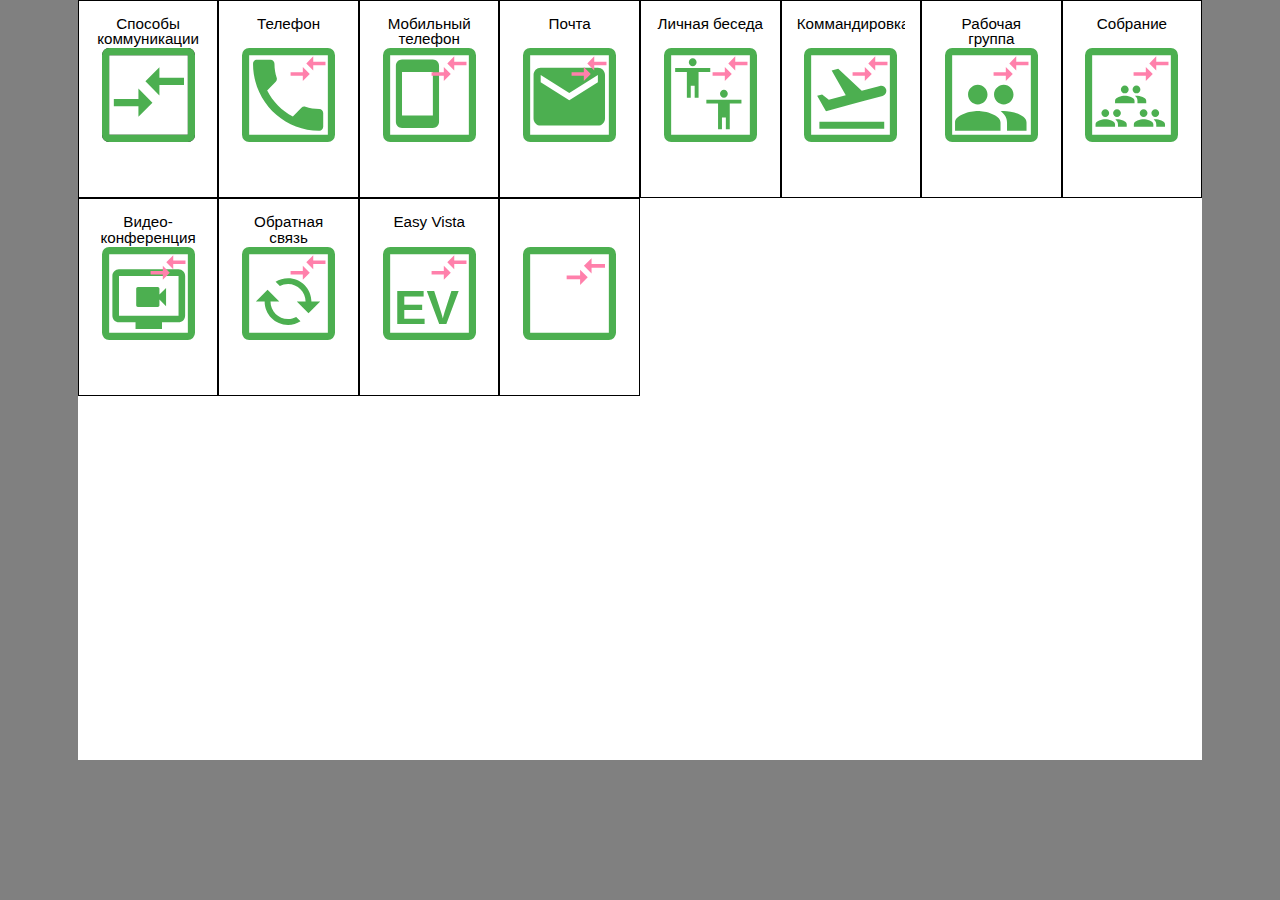
==== html/communications.html @ e5292b19 "20160303" ====
<!DOCTYPE html>
<html>
    <head>
        <meta charset="utf-8">
        <title>cards</title>
        <link rel="stylesheet" href="css/papper.css" media="screen, print" title="no title" charset="utf-8">
    </head>
    <body>


        <div class="hide">
            <section class="card">
            <header class="card__header">
            Big Card Header
            </header>
            <div class="card__icon"></div>
            </section>
        </div>
        <script type="text/javascript">
            function init(ev) {
                console.log('document loded..');

                var page = document.querySelector('.page');
                var card = document.querySelector('.card');

                var icons = [
                    {
                        src: '../communication-icons/communications.svg',
                        title: 'Способы коммуникации'
                    },
                    {
                        src: '../communication-icons/communications-phone.svg',
                        title: 'Телефон'
                    },
                    {
                        src: '../communication-icons/communications-mobile.svg',
                        title: 'Мобильный телефон'
                    },
                    {
                        src: '../communication-icons/communications-mail.svg',
                        title: 'Почта'
                    },
                    {
                        src: '../communication-icons/communications-personal.svg',
                        title: 'Личная беседа'
                    },
                    {
                        src: '../communication-icons/communications-business-trip.svg',
                        title: 'Коммандировка'
                    },
                    {
                        src: '../communication-icons/communications-work-group.svg',
                        title: 'Рабочая группа'
                    },
                    {
                        src: '../communication-icons/communications-meeting.svg',
                        title: 'Собрание'
                    },
                    {
                        src: '../communication-icons/communications-videoconference.svg',
                        title: 'Видео-конференция'
                    },
                    {
                        src: '../communication-icons/communications-feedback.svg',
                        title: 'Обратная связь'
                    },
                    {
                        src: '../communication-icons/communications-ev.svg',
                        title: 'Easy Vista'
                    },
                    {
                        src: '../communication-icons/communications-template.svg',
                        title: ''
                    }
                ];

                // icons = Array.apply(null, {length: 64});

                icons
                    .reduce(function (prev, val, idx) {
                        console.log(arguments);
                        var i = idx/64>>0;

                        if(prev[i] === undefined) {prev[i] = []};
                        prev[i].push(val);

                        return prev;
                    }, [])
                    .forEach(function (iconArray, idx) {
                        var page = document.createElement('div');
                        page.classList.add('page');

                        iconArray.forEach(function (icon, idx){
                            var newCard = card.cloneNode(true);

                            if(!!icon){
                                var cardHeader = newCard.querySelector('.card__header');
                                cardHeader.innerText = icon.title;

                                var img = document.createElement('img');
                                img.src = icon.src;
                                img.classList.add('card__icon-image');
                                var cardIcon = newCard.querySelector('.card__icon');

                                cardIcon.appendChild(img);
                            };


                            page.appendChild(newCard);
                        });

                        document.body.appendChild(page);
                    });
            };

            // console.log(document);
            document.addEventListener("DOMContentLoaded", init);
        </script>

    </body>
</html>
---- html/css/papper.css ----
html{
    width: 100%;
    margin: 0;
    padding: 0;
    font-size: 2.849pt;
    font-family: sans-serif;
}

body{
    /*border: .1px solid transparent;*/
    padding: 0;
    margin: 0;
}

.hide{
    display: none;
}

.page{
    font-size: 2.849pt;
    min-height: 200em;
    width: 296em;
    margin: 0 auto;
    /*padding: 5em 4.5em;*/
    background-color: white;
    display: flex;
    flex-direction: row;
    flex-wrap: wrap;
    justify-content: flex-start;
    align-items: start;
    align-content: flex-start;
}

@media screen{
    html{
        background-color: gray;
    };

    .page{
        /*background-color: red;*/
    };
}

.card{
    height: 52.17em;
    width: 37em;
    box-sizing: border-box;
    display: block;
    /*outline:.25em dashed lightgray;*/
    border: .5em solid black;
    /*line-height: 1.042em;   */
    padding: 0 4em
}

.card__icon{
    width: 24.5em;
    height: 24.5em;
    margin: 0 auto;
    box-sizing: border-box;
}
.card__icon:empty{
    border: 2em solid black;
    border-radius: 1em;
}

.card__icon-image{
    width: 100%;
    height: 100%;
}

.card__header{
    height: 12.5rem;
    box-sizing: border-box;
    overflow: hidden;
    text-align: center;
    font-size: 4em;
    line-height: 1em;
    padding-top: 4rem;
    padding-bottom: .063em
}
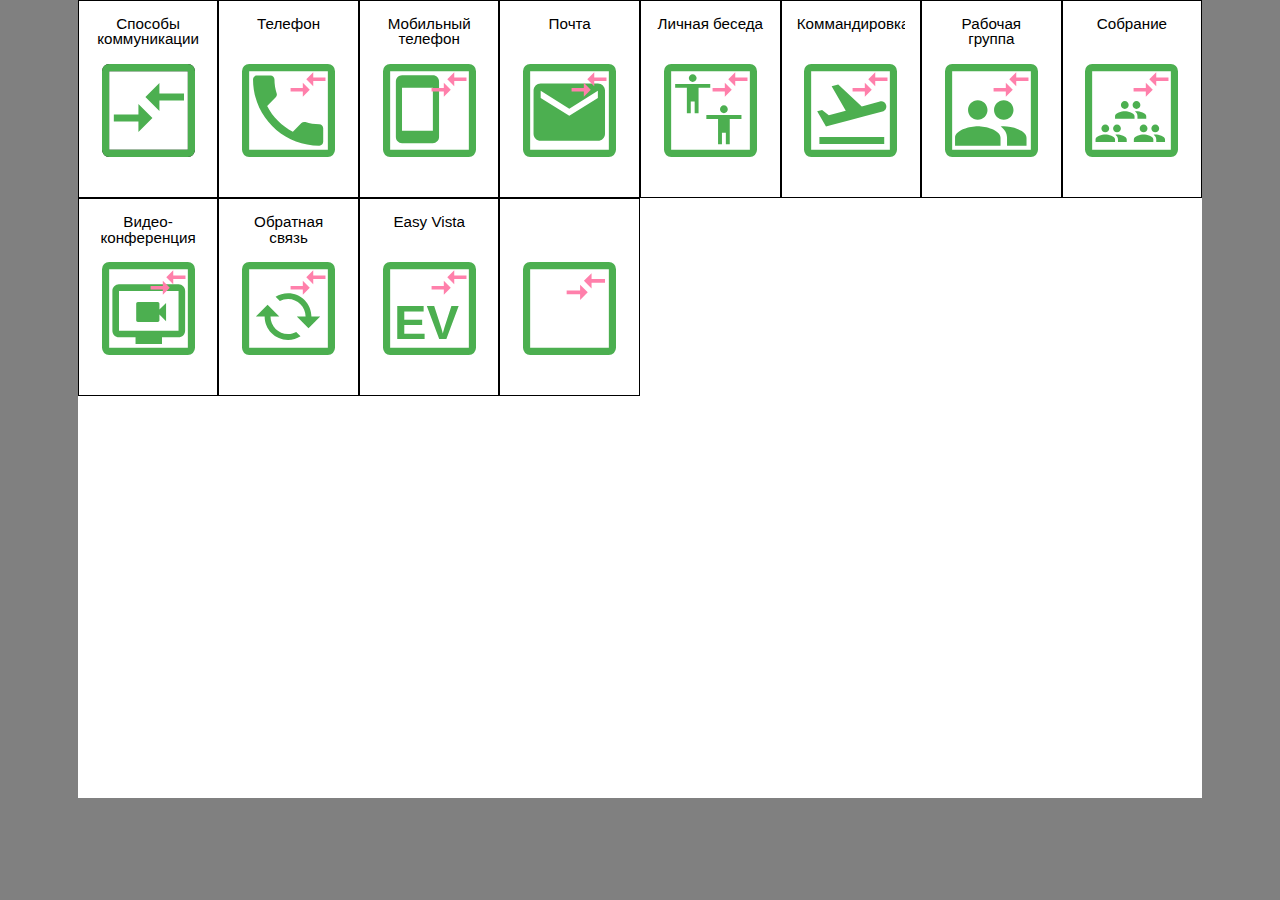
==== commit eb6d27ad: "20160304" ====
--- a/html/communications.html
+++ b/html/communications.html
@@ -3,13 +3,14 @@
     <head>
         <meta charset="utf-8">
         <title>cards</title>
-        <link rel="stylesheet" href="css/papper.css" media="screen, print" title="no title" charset="utf-8">
+        <link rel="stylesheet" href="css/main.css" media="screen" title="no title" charset="utf-8">
+        <link rel="stylesheet" href="css/papper.css" media="print" title="no title" charset="utf-8">
     </head>
     <body>
 
 
         <div class="hide">
-            <section class="card">
+            <section class="card card_a9_portrait">
             <header class="card__header">
             Big Card Header
             </header>
@@ -89,6 +90,7 @@
                     .forEach(function (iconArray, idx) {
                         var page = document.createElement('div');
                         page.classList.add('page');
+                        page.classList.add('page_a4_landscape');
 
                         iconArray.forEach(function (icon, idx){
                             var newCard = card.cloneNode(true);
--- a/html/css/main.css
+++ b/html/css/main.css
@@ -0,0 +1,96 @@
+html{
+    width: 100%;
+    margin: 0;
+    padding: 0;
+    font-size: 2.849pt;
+    font-family: sans-serif;
+    background-color: gray;
+}
+
+body{
+    /*border: .1px solid transparent;*/
+    padding: 0;
+    margin: 0;
+}
+
+.hide{
+    display: none;
+}
+
+.page{
+    font-size: 2.849pt;
+    margin: 0 auto;
+    /*padding: 5em 4.5em;*/
+    background-color: white;
+    display: flex;
+    flex-direction: row;
+    flex-wrap: wrap;
+    justify-content: flex-start;
+    align-items: start;
+    align-content: flex-start;
+}
+.page_a4_landscape{
+    min-height: 210em;
+    width: 296em;
+}
+.page_a4_portrait{
+    min-height: 296em;
+    width: 210em;
+}
+
+.card{
+    box-sizing: border-box;
+    display: block;
+    /*outline:.25em dashed lightgray;*/
+    border: .5em solid black;
+    /*line-height: 1.042em;   */
+    padding: 4em;
+}
+.card_a7_portrait{
+    height: 105em;
+    width: 74em;
+}
+.card_a8_portrait{
+    height: 74em;
+    width: 52.5em;
+}
+.card_a8_landscape{
+    width: 74em;
+    height: 52.5em;
+}
+
+.card_a9_portrait{
+    height: 52.17em;
+    width: 37em;
+}
+.card_a9_landscape{
+    width: 52.17em;
+    height: 37em;
+}
+
+
+.card__icon{
+    width: 24.5em;
+    height: 24.5em;
+    margin: 0 auto;
+    box-sizing: border-box;
+}
+.card__icon:empty{
+    border: 2em solid black;
+    border-radius: 1em;
+}
+
+.card__icon-image{
+    width: 100%;
+    height: 100%;
+}
+
+.card__header{
+    height: 12.5rem;
+    box-sizing: border-box;
+    overflow: hidden;
+    text-align: center;
+    font-size: 4em;
+    line-height: 1em;
+    padding-bottom: .063em
+}
--- a/html/css/papper.css
+++ b/html/css/papper.css
@@ -18,8 +18,6 @@
 
 .page{
     font-size: 2.849pt;
-    min-height: 200em;
-    width: 296em;
     margin: 0 auto;
     /*padding: 5em 4.5em;*/
     background-color: white;
@@ -30,27 +28,45 @@
     align-items: start;
     align-content: flex-start;
 }
-
-@media screen{
-    html{
-        background-color: gray;
-    };
-
-    .page{
-        /*background-color: red;*/
-    };
+.page_a4_landscape{
+    min-height: 210mm;
+    width: 296mm;
+}
+.page_a4_portrait{
+    min-height: 296em;
+    width: 210em;
 }
 
+
 .card{
-    height: 52.17em;
-    width: 37em;
     box-sizing: border-box;
     display: block;
     /*outline:.25em dashed lightgray;*/
     border: .5em solid black;
     /*line-height: 1.042em;   */
-    padding: 0 4em
+    padding: 4em;
 }
+.card_a9_portrait{
+    height: 52.25mm;
+    width: 37mm;
+}
+.card_a9_landscape{
+    width: 52.25mm;
+    height: 37mm;
+}
+.card_a7_portrait{
+    height: 104.5mm;
+    width: 74mm;
+}
+.card_a8_portrait{
+    height: 74.7mm;
+    width: 52.75mm;
+}
+.card_a8_landscape{
+    width: 74mm;
+    height: 52.25mm;
+}
+
 
 .card__icon{
     width: 24.5em;
@@ -75,6 +91,5 @@
     text-align: center;
     font-size: 4em;
     line-height: 1em;
-    padding-top: 4rem;
     padding-bottom: .063em
 }
